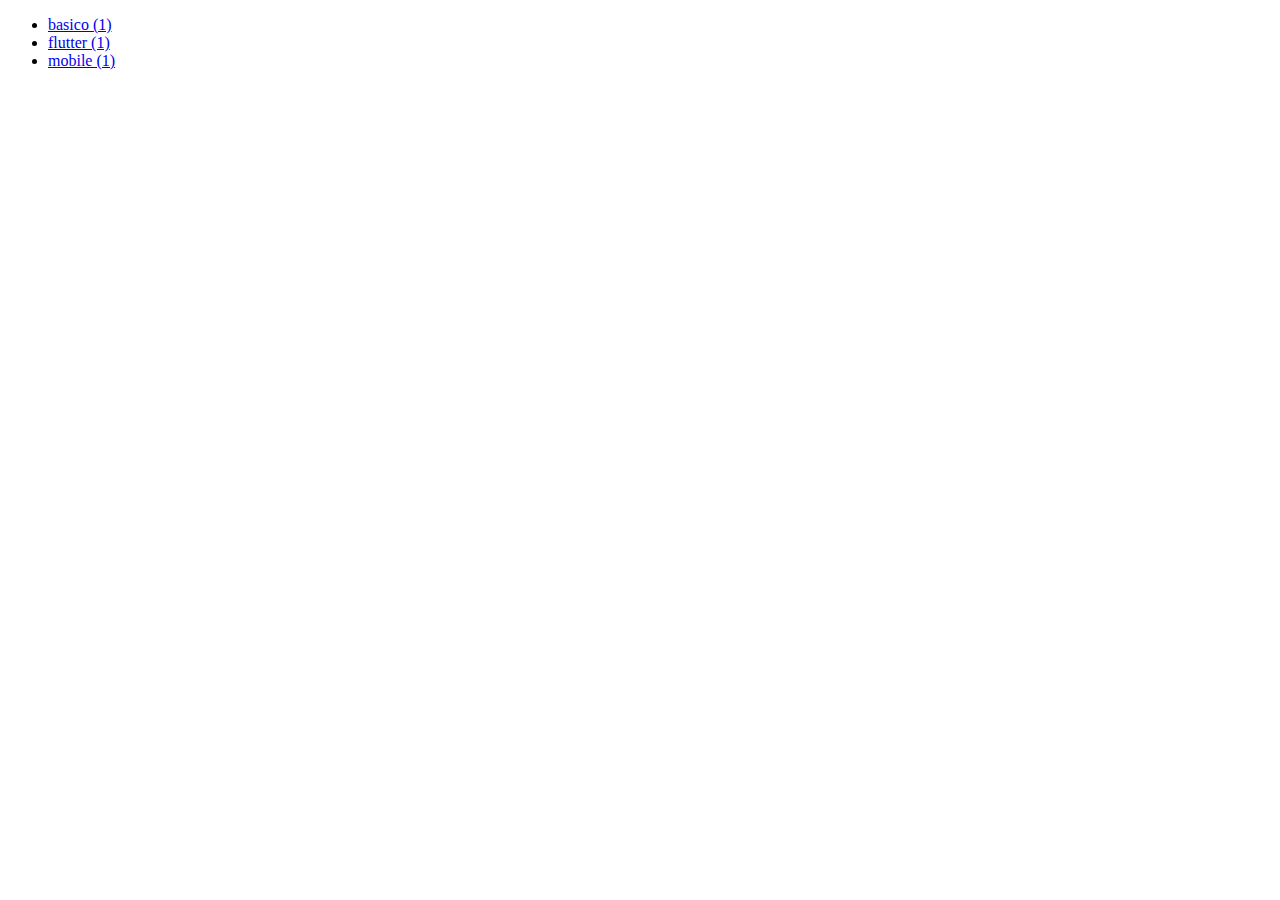
==== categories/index.html @ 6e6b73ca "test for styles" ====
<!DOCTYPE html>
<html lang="pt-br">

<head>
  <title>Categories | Beatriz Herculano</title>

  <meta charset="UTF-8">
  <meta name="language" content="en">
  <meta name="description" content="">
  <meta name="keywords" content="">
  <meta name="viewport" content="width=device-width, initial-scale=1.0">
  <meta http-equiv="content-type" content="text/html; charset=utf-8">
  <meta http-equiv="X-UA-Compatible" content="IE=edge">

  
  
  <meta name="twitter:card" content="summary" />
  <meta name="twitter:title" content="Categories" />
  <meta name="twitter:description" content=""/>
  <meta name="twitter:site" content="@biaherculanodev" />
  <meta name="twitter:creator" content="https://twitter.com/biaherculanodev" />
  

  <link rel="shortcut icon" type="image/png" href="/favicon.ico" />

  
  
    
 
  
  
  
  
  
  
    
    <link type="text/css" rel="stylesheet" href="/blog/css/posts.min.7ebc343f86258703b30f28ecce953d63fe00fa1c63c5a9c759680510fcf59d86.css" integrity="sha256-frw0P4YlhwOzDyjszpU9Y/4A&#43;hxjxanHWWgFEPz1nYY="/>
  
    
    <link type="text/css" rel="stylesheet" href="/blog/css/custom.min.fbc61c1350be40c579272b2046b824c9b8721fcfd5aaa7476397fb057e847448.css" integrity="sha256-&#43;8YcE1C&#43;QMV5JysgRrgkybhyH8/VqqdHY5f7BX6EdEg="/>
  
  
   
  <link rel="alternate" type="application/rss+xml+xml" href="https://biaherculano.dev/blog/categories/index.xml" title="Beatriz Herculano" /> 
   
   
    

<script type="application/ld+json">
  
    { 
      "@context": "http://schema.org", 
      "@type": "WebSite", 
      "url": "https:\/\/biaherculano.dev\/blog\/categories\/",
      "name": "Categories",
      "author": {
        "@type": "Person",
        "name": ""
      },
      "description": ""
    }
  
  </script>
</head>

<body>

  <main>
    
    
    

<div class="post-list__container">
  <ul class="post-list">
    
  </ul>
  <ul class="tags__list">
  
  <li class="tag__item">
    <a class="tag__link" href="/blog/tags/basico">basico (1)</a>
  </li>
  
  <li class="tag__item">
    <a class="tag__link" href="/blog/tags/flutter">flutter (1)</a>
  </li>
  
  <li class="tag__item">
    <a class="tag__link" href="/blog/tags/mobile">mobile (1)</a>
  </li>
    
</ul>

</div>


  </main>

   

  
  <script src="/blog/js/index.min.49e4d8a384357d9b445b87371863419937ede9fa77737522ffb633073aebfa44.js" integrity="sha256-SeTYo4Q1fZtEW4c3GGNBmTft6fp3c3Ui/7YzBzrr&#43;kQ=" crossorigin="anonymous"></script>
   
</body>

</html>
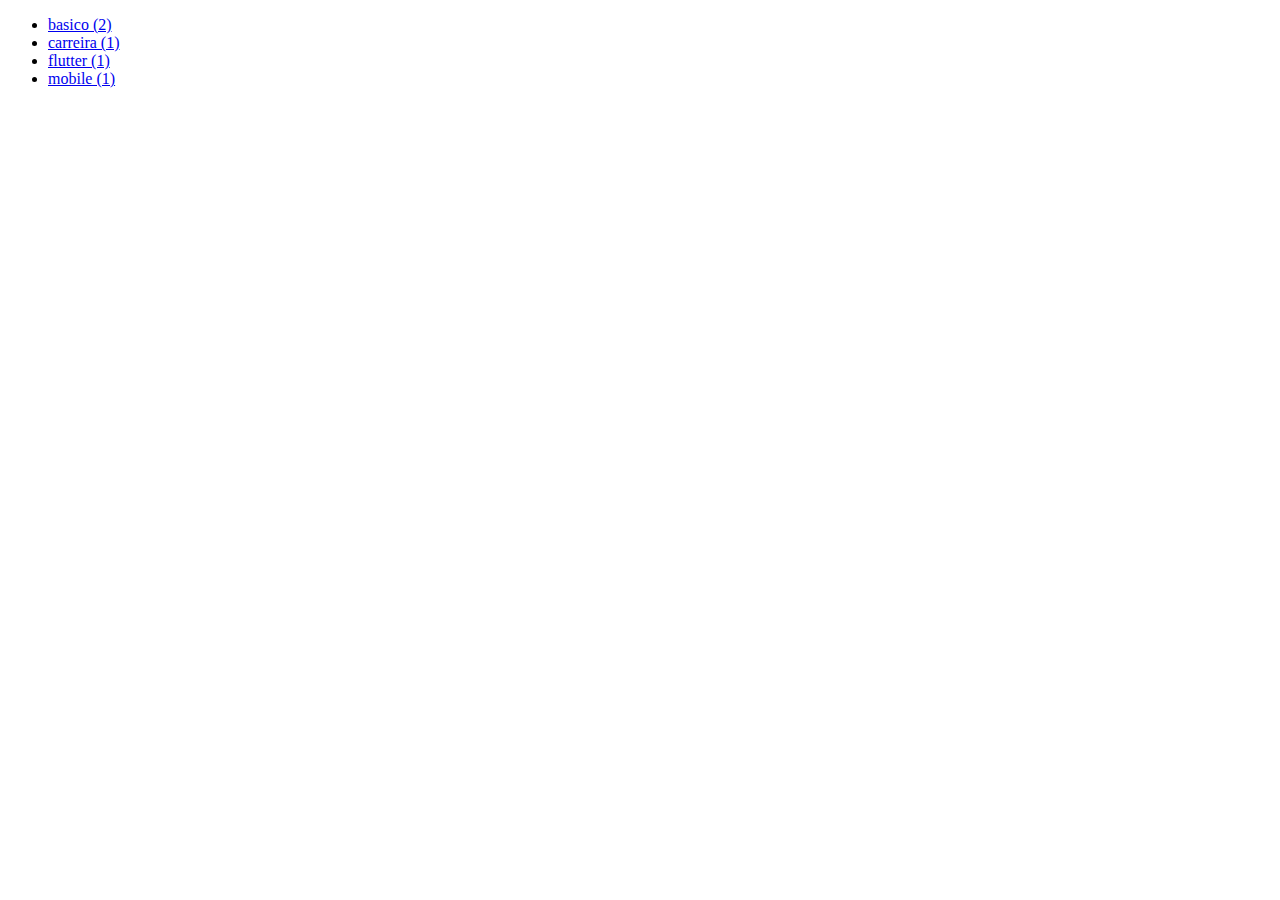
==== commit d6508864: "o que voce deve saber para ser mais que um bom programador" ====
--- a/categories/index.html
+++ b/categories/index.html
@@ -6,7 +6,8 @@
 
   <meta charset="UTF-8">
   <meta name="language" content="en">
-  <meta name="description" content="">
+  <meta name="description"
+    content="">
   <meta name="keywords" content="">
   <meta name="viewport" content="width=device-width, initial-scale=1.0">
   <meta http-equiv="content-type" content="text/html; charset=utf-8">
@@ -16,33 +17,44 @@
   
   <meta name="twitter:card" content="summary" />
   <meta name="twitter:title" content="Categories" />
-  <meta name="twitter:description" content=""/>
+  <meta name="twitter:description"
+    content="" />
   <meta name="twitter:site" content="@biaherculanodev" />
   <meta name="twitter:creator" content="https://twitter.com/biaherculanodev" />
   
 
   <link rel="shortcut icon" type="image/png" href="/favicon.ico" />
+  
+  <script async src="https://www.googletagmanager.com/gtag/js?id=G-PYV6L6MQCC"></script>
+  <script>
+    window.dataLayer = window.dataLayer || [];
+    function gtag() { dataLayer.push(arguments); }
+    gtag('js', new Date());
+
+    gtag('config', 'G-PYV6L6MQCC');
+  </script>
 
   
   
     
- 
+
   
   
   
+
+  
+
   
   
-  
-    
-    <link type="text/css" rel="stylesheet" href="/blog/css/posts.min.7ebc343f86258703b30f28ecce953d63fe00fa1c63c5a9c759680510fcf59d86.css" integrity="sha256-frw0P4YlhwOzDyjszpU9Y/4A&#43;hxjxanHWWgFEPz1nYY="/>
-  
-    
-    <link type="text/css" rel="stylesheet" href="/blog/css/custom.min.fbc61c1350be40c579272b2046b824c9b8721fcfd5aaa7476397fb057e847448.css" integrity="sha256-&#43;8YcE1C&#43;QMV5JysgRrgkybhyH8/VqqdHY5f7BX6EdEg="/>
+  <link type="text/css" rel="stylesheet" href="/blog/css/posts.min.7ebc343f86258703b30f28ecce953d63fe00fa1c63c5a9c759680510fcf59d86.css" integrity="sha256-frw0P4YlhwOzDyjszpU9Y/4A&#43;hxjxanHWWgFEPz1nYY=" />
   
   
-   
-  <link rel="alternate" type="application/rss+xml+xml" href="https://biaherculano.dev/blog/categories/index.xml" title="Beatriz Herculano" /> 
-   
+  <link type="text/css" rel="stylesheet" href="/blog/css/custom.min.fbc61c1350be40c579272b2046b824c9b8721fcfd5aaa7476397fb057e847448.css" integrity="sha256-&#43;8YcE1C&#43;QMV5JysgRrgkybhyH8/VqqdHY5f7BX6EdEg=" />
+  
+
+  
+  <link rel="alternate" type="application/rss+xml+xml" href="https://biaherculano.dev/blog/categories/index.xml" title="Beatriz Herculano" />
+  
    
     
 
@@ -61,6 +73,11 @@
     }
   
   </script>
+
+
+  
+  
+  
 </head>
 
 <body>
@@ -77,7 +94,11 @@
   <ul class="tags__list">
   
   <li class="tag__item">
-    <a class="tag__link" href="/blog/tags/basico">basico (1)</a>
+    <a class="tag__link" href="/blog/tags/basico">basico (2)</a>
+  </li>
+  
+  <li class="tag__item">
+    <a class="tag__link" href="/blog/tags/carreira">carreira (1)</a>
   </li>
   
   <li class="tag__item">
@@ -98,8 +119,9 @@
    
 
   
-  <script src="/blog/js/index.min.49e4d8a384357d9b445b87371863419937ede9fa77737522ffb633073aebfa44.js" integrity="sha256-SeTYo4Q1fZtEW4c3GGNBmTft6fp3c3Ui/7YzBzrr&#43;kQ=" crossorigin="anonymous"></script>
+  <script src="/blog/js/index.min.49e4d8a384357d9b445b87371863419937ede9fa77737522ffb633073aebfa44.js" integrity="sha256-SeTYo4Q1fZtEW4c3GGNBmTft6fp3c3Ui/7YzBzrr&#43;kQ="
+    crossorigin="anonymous"></script>
    
 </body>
 
-</html>
+</html>